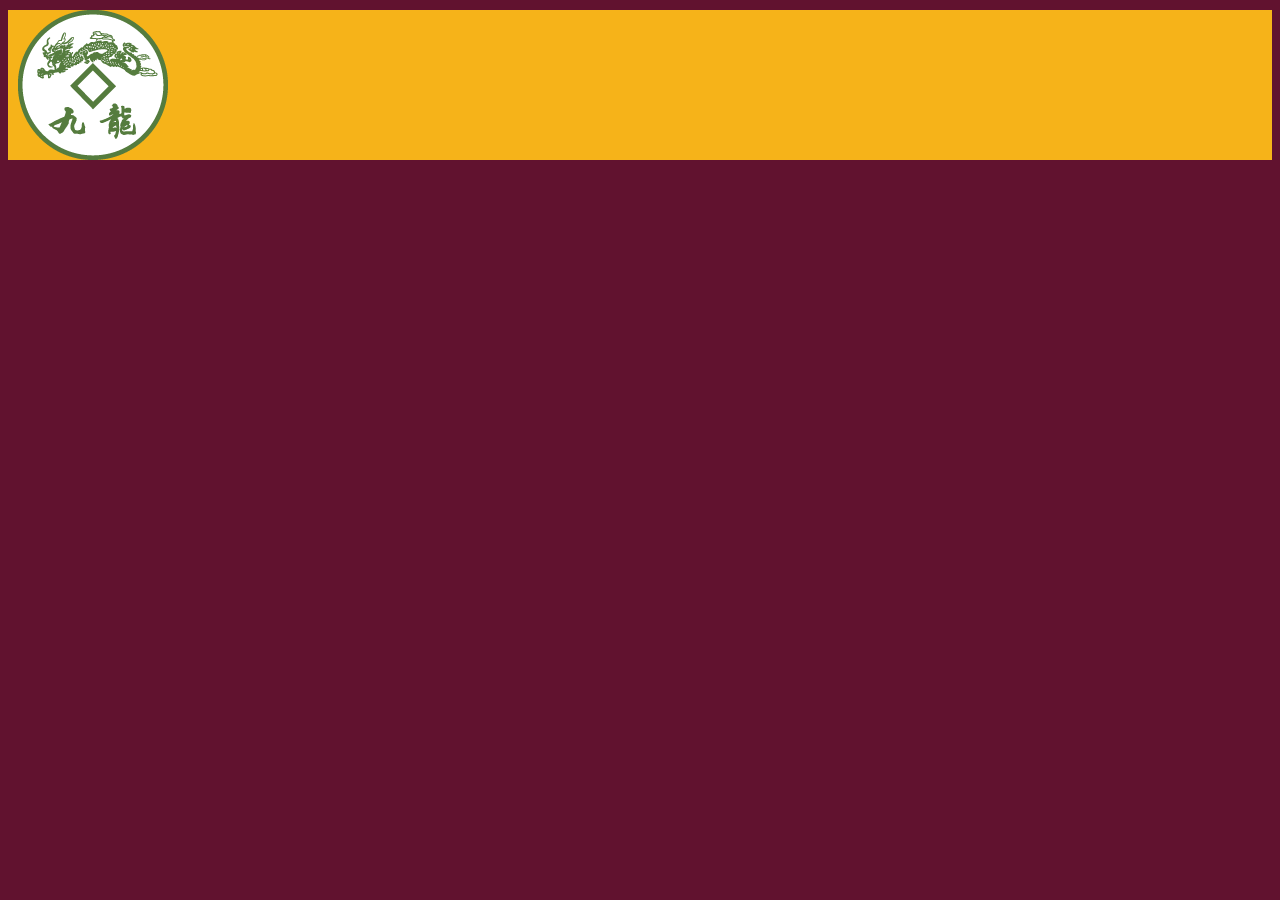
==== headernav.html @ a539494a "commit" ====
<!doctype html>
<html lang="en">
  <head>
    <meta charset="utf-8">
    <meta http-equiv="X-UA-Compatible" content="IE=edge">
    <meta name="viewport" content="width=device-width, initial-scale=1">
    <title>David Chu's China Bistro</title>
    <link rel="stylesheet" href="css/bootstrap.min.css">
    <link rel="stylesheet" href="css/styles.css">
    <link href="https://fonts.googleapis.com/css2?family=Oxygen:wght@300;400;700&display=swap" rel="stylesheet">
  </head>
<body>
  <header>
    <nav id="header-nav" class="navbar navbar-default">
      <div class="container">
        <div class="navbar-header">
          <a href="index.html" class="">
            <div id="logo-img" alt="Logo image"></div>
          </a>
          
         </div>
           </div>
    </nav>

  </header>


  <!-- jQuery (Bootstrap JS plugins depend on it) -->
  <script src="js/jquery-2.1.4.min.js"></script>
  <script src="js/bootstrap.min.js"></script>
  <script src="js/script.js"></script>
</body>
</html>
---- css/styles.css ----
body {
    font-size: 16px;
    color: #fff;
    background-color: #61122f;
    font-family: 'Oxygen'. sans-serif;
}

/** HEADER **/
#header-nav {
    background-color: #f6b319;
    border-radius: 0;
    border: 0;
}

#logo-img {
    background: url(../img/restaurant-logo_large.png) no-repeat;
    width: 150px;
    height: 150px;
    margin: 10px 15px 10px 10px;
}
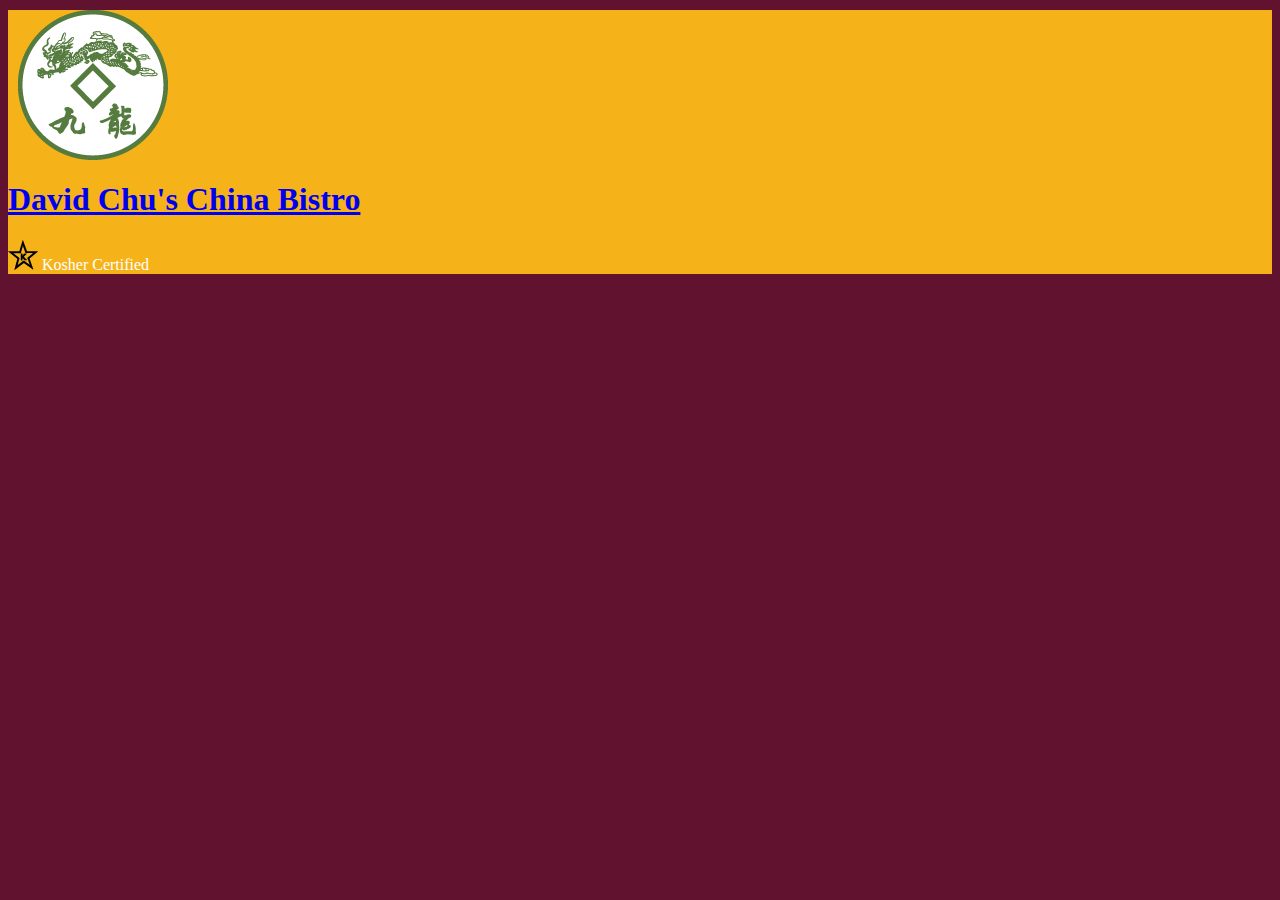
==== commit 9e083412: "commit" ====
--- a/headernav.html
+++ b/headernav.html
@@ -8,17 +8,27 @@
     <link rel="stylesheet" href="css/bootstrap.min.css">
     <link rel="stylesheet" href="css/styles.css">
     <link href="https://fonts.googleapis.com/css2?family=Oxygen:wght@300;400;700&display=swap" rel="stylesheet">
+    <link href="https://fonts.googleapis.com/css2?family=Lora:ital,wght@0,400;0,500;0,600;0,700;1,400;1,500;1,600;1,700&family=Oxygen:wght@300;400;700&display=swap" rel="stylesheet">
   </head>
 <body>
   <header>
     <nav id="header-nav" class="navbar navbar-default">
       <div class="container">
         <div class="navbar-header">
-          <a href="index.html" class="">
-            <div id="logo-img" alt="Logo image"></div>
+          <a href="headernav.html" class="pull-left">
+            <div id="logo-img"></div>
           </a>
-          
-         </div>
+
+          <div class="navbar-brand">
+            <a href="headernav.html"><h1>David Chu's China Bistro</h1></a
+            >
+            <p>
+              <img src="img/star-k-logo.png" alt="Kosher Certification">
+              <span>Kosher Certified</span>
+            </p>
+          </div>
+
+          </div>
            </div>
     </nav>
 
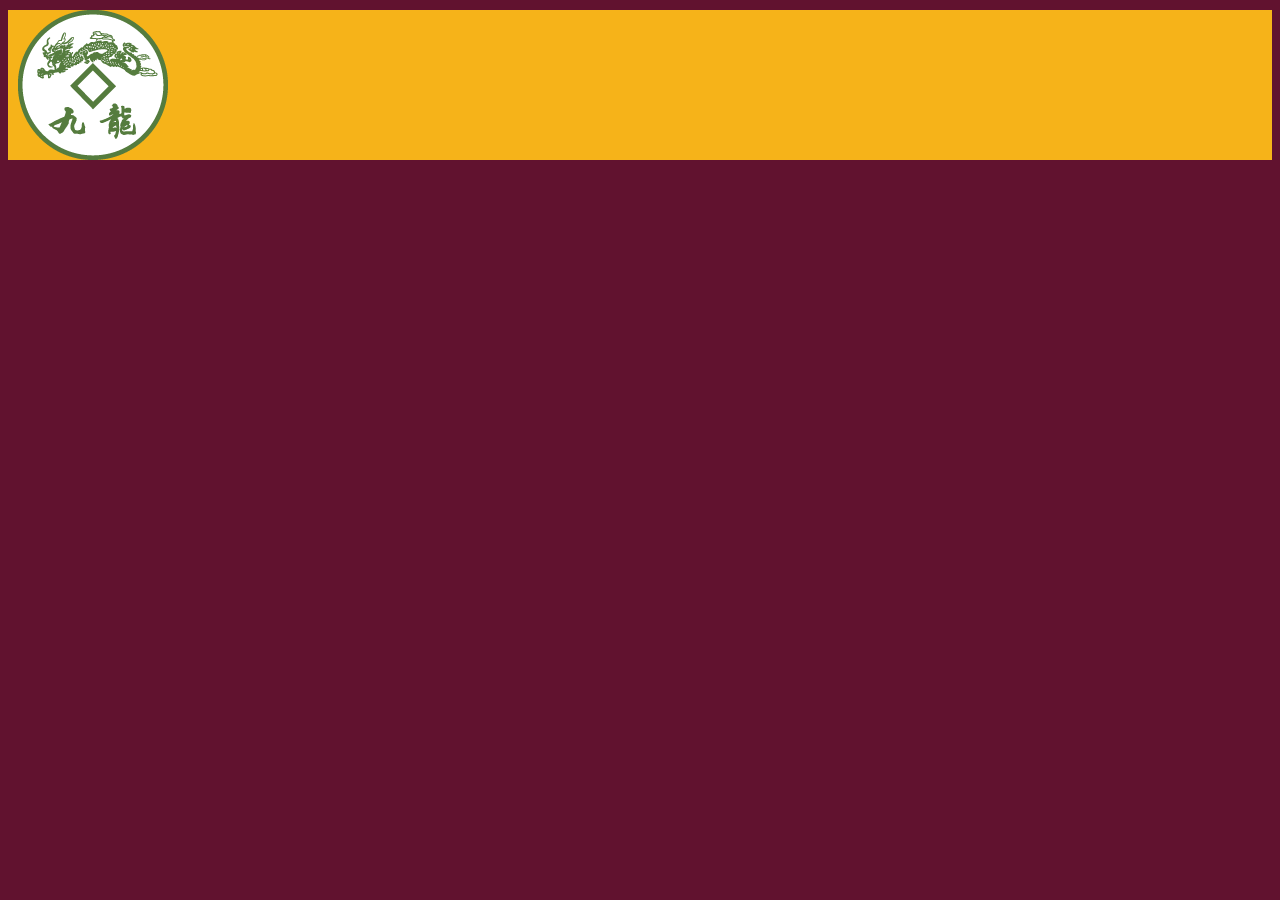
==== commit 8da13fe6: "commit" ====
--- a/headernav.html
+++ b/headernav.html
@@ -7,31 +7,21 @@
     <title>David Chu's China Bistro</title>
     <link rel="stylesheet" href="css/bootstrap.min.css">
     <link rel="stylesheet" href="css/styles.css">
-    <link href="https://fonts.googleapis.com/css2?family=Oxygen:wght@300;400;700&display=swap" rel="stylesheet">
-    <link href="https://fonts.googleapis.com/css2?family=Lora:ital,wght@0,400;0,500;0,600;0,700;1,400;1,500;1,600;1,700&family=Oxygen:wght@300;400;700&display=swap" rel="stylesheet">
-  </head>
+    <link href='https://fonts.googleapis.com/css?family=Oxygen:400,300,700' rel='stylesheet' type='text/css'>
+<body>
+    
+</head>
 <body>
   <header>
     <nav id="header-nav" class="navbar navbar-default">
       <div class="container">
         <div class="navbar-header">
-          <a href="headernav.html" class="pull-left">
-            <div id="logo-img"></div>
-          </a>
-
-          <div class="navbar-brand">
-            <a href="headernav.html"><h1>David Chu's China Bistro</h1></a
-            >
-            <p>
-              <img src="img/star-k-logo.png" alt="Kosher Certification">
-              <span>Kosher Certified</span>
-            </p>
+          <a href="headernav.html" class="">
+            <div id="logo-img" alt="Logo image"></div>
+            </a>
           </div>
-
-          </div>
-           </div>
+      </div>
     </nav>
-
   </header>
 
 
